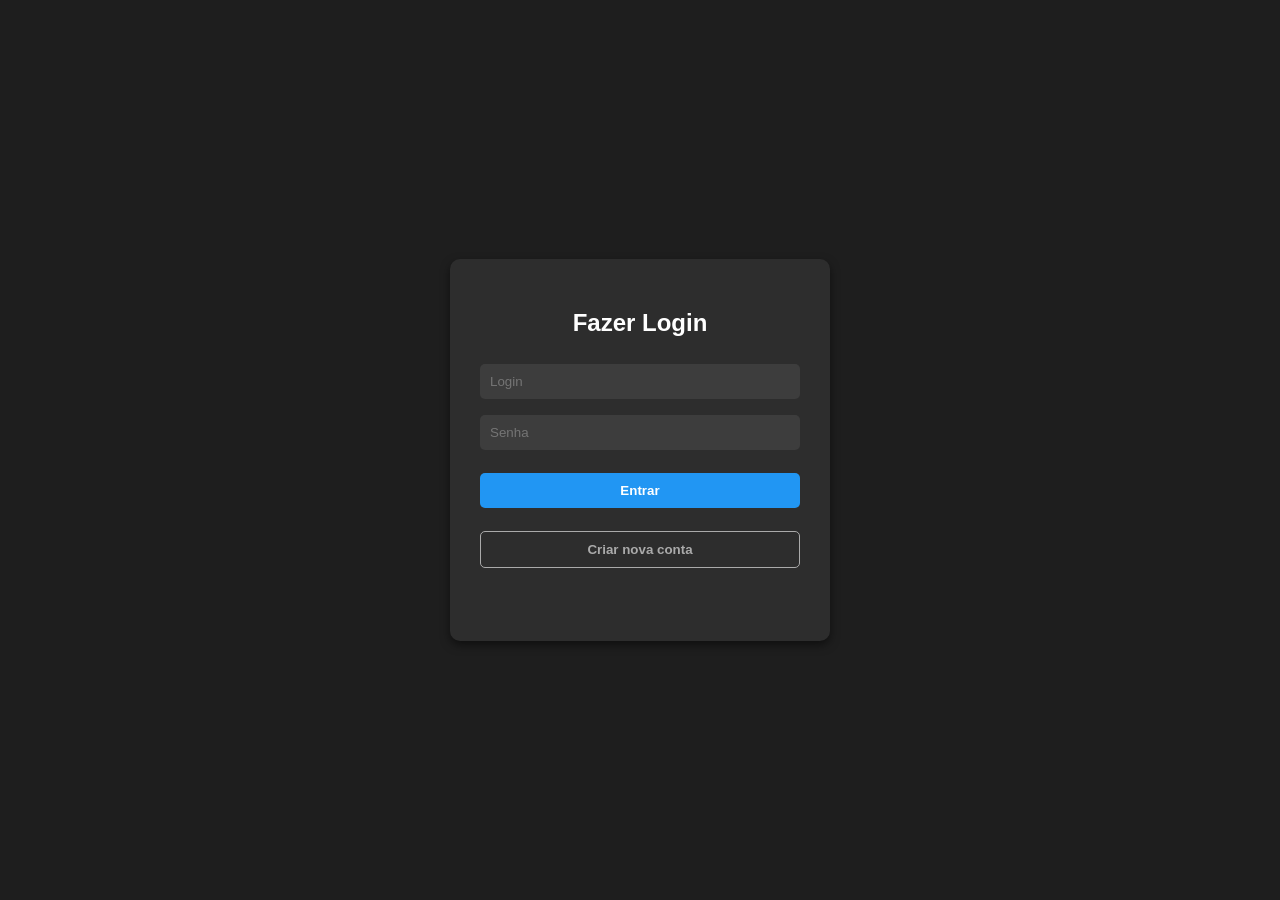
==== src/main/resources/static/index.html @ 20480b02 "Mudança geral no arquitetura adapta ao  Spring Boot, refatoração e implementação básica de cadastro" ====
<!DOCTYPE html>
<html lang="pt-BR">
<head>
    <meta charset="UTF-8">
    <title>Clínica - Login</title>
    <link rel="stylesheet" href="./css/style.css">
</head>
<body>
<div class="container">
    <h2>Fazer Login</h2>
    <input type="text" id="log_login" placeholder="Login" required>
    <input type="password" id="log_senha" placeholder="Senha" required>

    <button class="btn-login" onclick="fazerLogin()">Entrar</button>
    <button class="btn-secundario" onclick="window.location.href='cadastro.html'">Criar nova conta</button>

    <div id="msg_login" class="mensagem"></div>
</div>
<script src="js/main.js"></script>
</body>
</html>
---- src/main/resources/static/css/style.css ----
body {
    font-family: Arial, sans-serif;
    background-color: #1e1e1e;
    color: #fff;
    display: flex;
    justify-content: center;
    align-items: center;
    height: 100vh;
    margin: 0;
}
.container {
    background-color: #2d2d2d;
    padding: 30px;
    border-radius: 10px;
    box-shadow: 0 4px 10px rgba(0,0,0,0.5);
    width: 320px;
    text-align: center;
}
input, select, button {
    width: 100%;
    padding: 10px;
    margin: 8px 0;
    border-radius: 5px;
    border: none;
    box-sizing: border-box;
}
input, select { background-color: #3d3d3d; color: white; }
button { color: white; cursor: pointer; font-weight: bold; margin-top: 15px; }
button:hover { filter: brightness(1.1); }

.btn-login { background-color: #2196F3; }
.btn-cadastrar { background-color: #4CAF50; }
.btn-secundario { background-color: transparent; border: 1px solid #aaa; color: #aaa; }

.mensagem { margin-top: 15px; font-weight: bold; min-height: 20px; font-size: 14px; }
.sucesso { color: #4CAF50; }
.erro { color: #f44336; }

/* Utilitário para esconder divs dinamicamente no JS */
.escondido { display: none; }
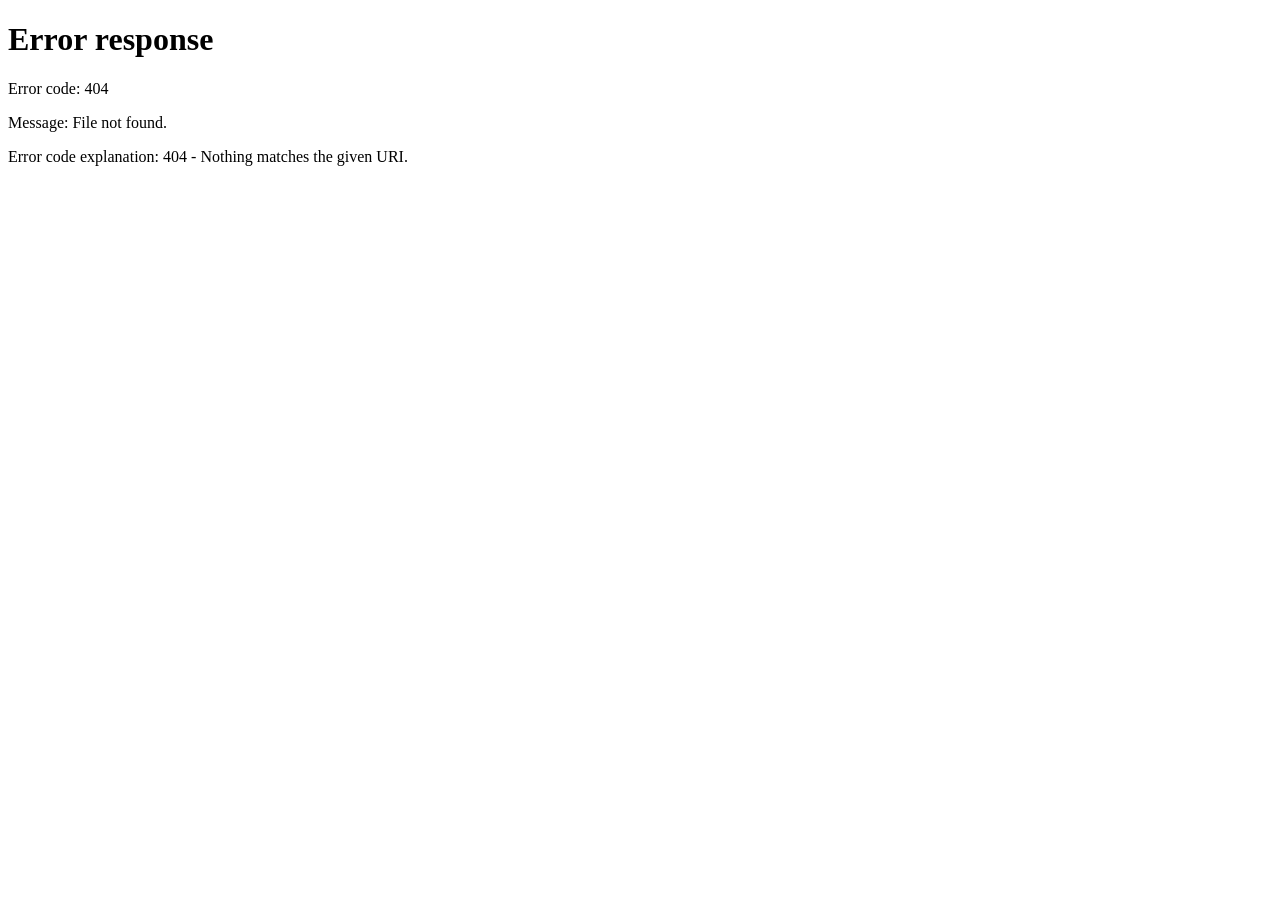
==== commit 36330b1f: "Criação de front-end: cadastro médico/usuário, dashboard para ambos + administrador, ajuste nas perm" ====
--- a/src/main/resources/static/index.html
+++ b/src/main/resources/static/index.html
@@ -1,21 +1,12 @@
 <!DOCTYPE html>
 <html lang="pt-BR">
 <head>
-    <meta charset="UTF-8">
-    <title>Clínica - Login</title>
-    <link rel="stylesheet" href="./css/style.css">
+  <meta charset="UTF-8">
+  <title>Clínica Médica</title>
 </head>
 <body>
-<div class="container">
-    <h2>Fazer Login</h2>
-    <input type="text" id="log_login" placeholder="Login" required>
-    <input type="password" id="log_senha" placeholder="Senha" required>
-
-    <button class="btn-login" onclick="fazerLogin()">Entrar</button>
-    <button class="btn-secundario" onclick="window.location.href='cadastro.html'">Criar nova conta</button>
-
-    <div id="msg_login" class="mensagem"></div>
-</div>
-<script src="js/main.js"></script>
+  <script>
+    window.location.replace('/pages/login.html');
+  </script>
 </body>
 </html>
